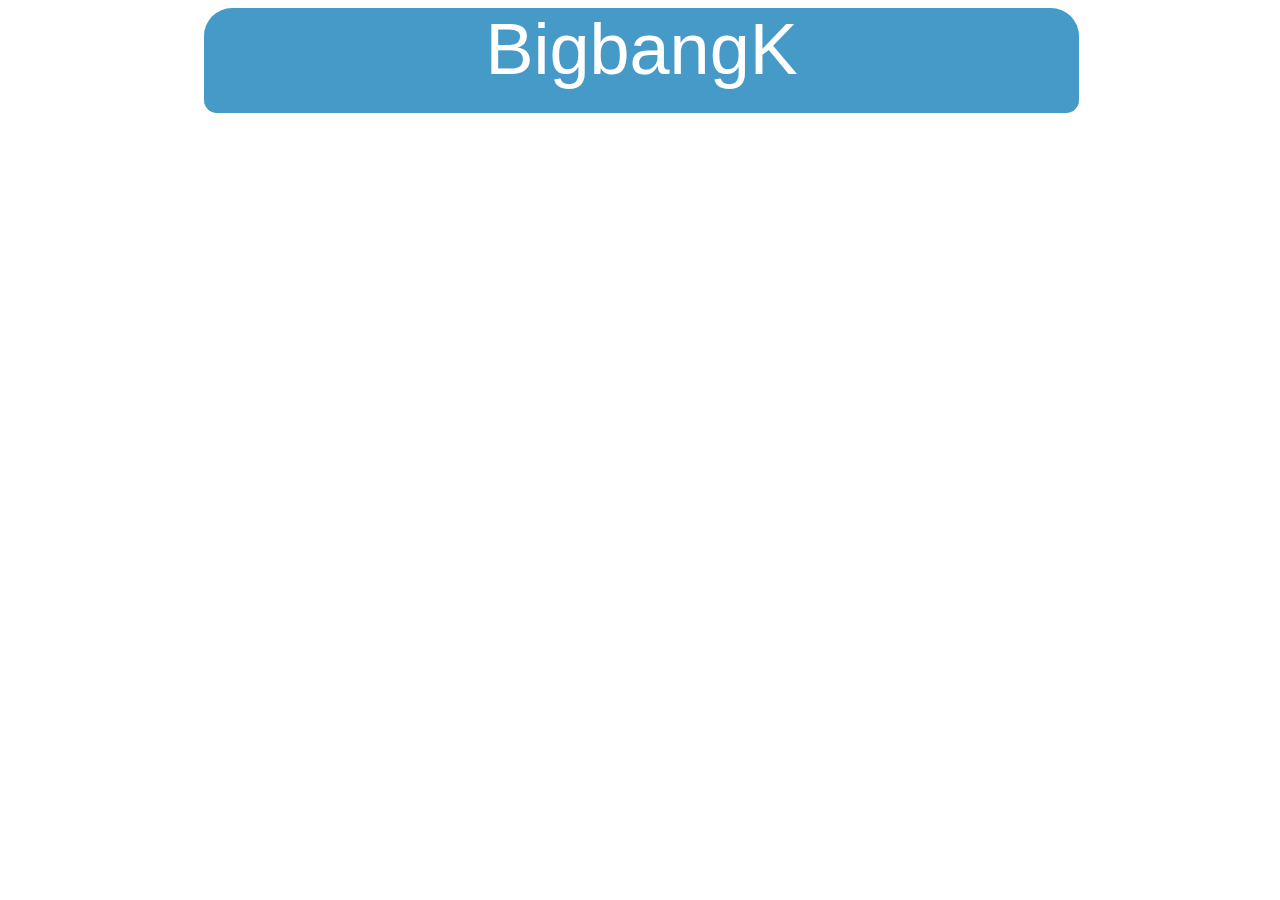
==== src/main/resources/static/menu.html @ 6040f58c "Knopppen gemaakt voor keuze content orderOverview baan van de currentClient in Header geplaatst. Moe" ====
<!DOCTYPE html>
<html lang="en">
<head>
    <meta charset="UTF-8">
    <title>BigbangK</title>
    <link rel="stylesheet" href="stylesheets/menu.css"/>
    <script defer src="scripts/URLs.js"></script>
    <script defer src="scripts/GlobalConstants.js" ></script>
    <script defer src="scripts/Headers.js" ></script>
    <script src="scripts/menu.js" defer></script>
</head>
<body>
<div id="siteContainer">
    <header>BigbangK <label id="welcomeMessage"></label></header>
    <nav id = "navigation">

    </nav>
    <div id="currentContentContainer">

    </div>
</div>
</body>
</html>
---- src/main/resources/static/stylesheets/menu.css ----
:root {
    --orange: #ff8034;
    --blue:  #459ac7;
    --fullwidth: 100%;
    --selected: #69c7fa;
}

html {
    background-image: url("planethorizon.jpg");
}

body {
    font-family: "Calibri", sans-serif;
    width: 99%;
    height: 100%;
    display: flex;
    flex-direction: column;
}

header {
    display: flex;
    width: 69%;
    align-items: center;
    justify-items: center;
    justify-content: center;
    align-content: center;
    margin:auto;

    font-size: 8vh;
    min-font-size: 10px;
    color: white;
    padding: 0 0  10px 0;
    background-color: var(--blue);
    border-radius: 28px 28px 0 0 ;
}

#navigation {
    font-size: 3vh;
    display: flex;
    flex-direction: row;
    width: 69%;
    justify-content: space-around;
    align-content: center;
    margin:  0 auto 3vh auto;
    padding: 0 0 10px 0;
    border-color: var(--blue);
    border-bottom-style: solid;
    background-color:  var(--blue);
    border-radius: 0 0 28px 28px ;
}
#navigation> label:hover {
   color: var(--selected);
    cursor: pointer;
}

#currentContentContainer {
    display: flex;
    flex-direction: column;
    width: 69%;
    height: fit-content;
    margin: auto;
}

#currentContentObject {
    min-width: fit-content;
    height:65vh;
    max-width: 100%;
}
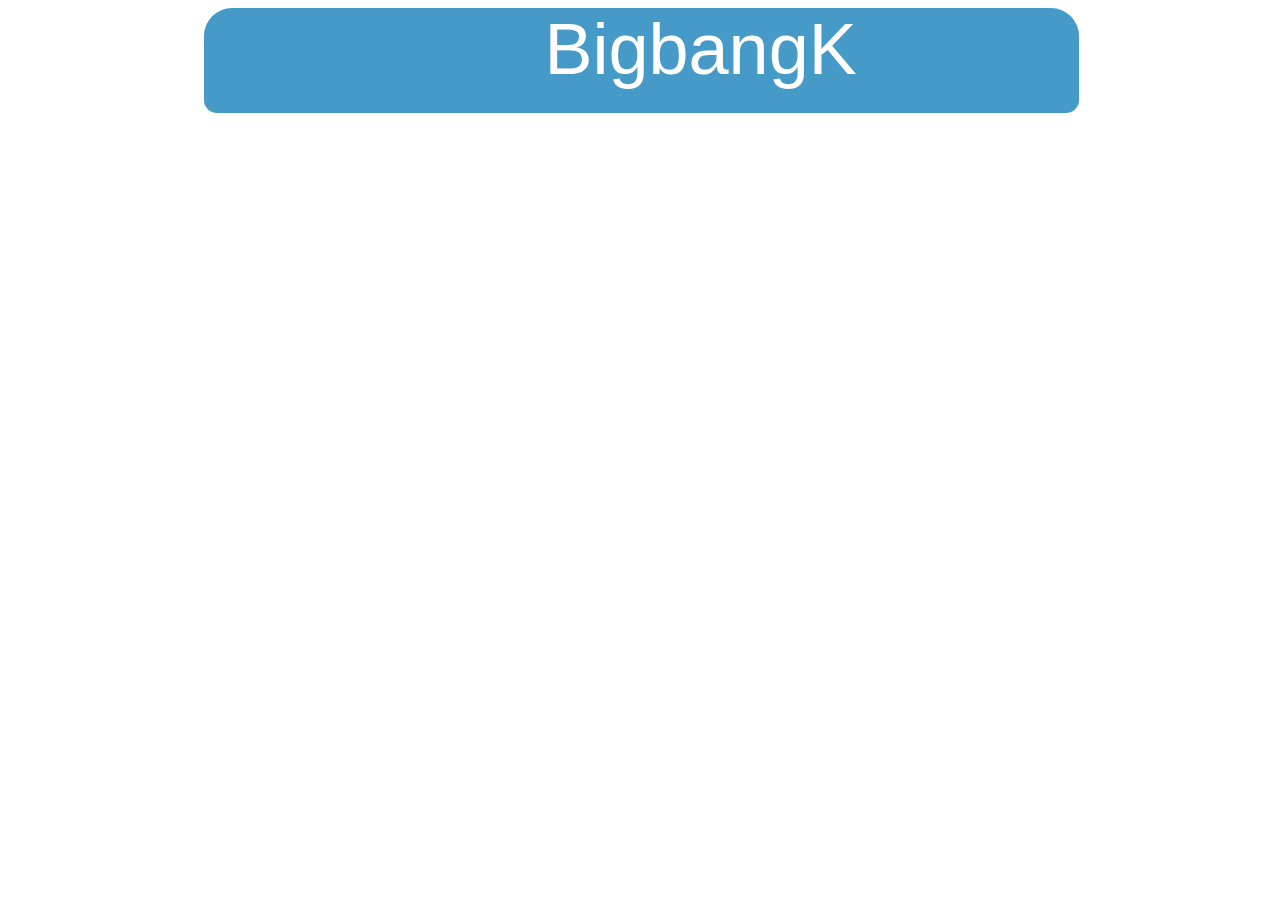
==== commit 190621c9: "Dummy label toegevoegd aan header om uit te lijnen" ====
--- a/src/main/resources/static/menu.html
+++ b/src/main/resources/static/menu.html
@@ -11,7 +11,7 @@
 </head>
 <body>
 <div id="siteContainer">
-    <header>BigbangK <label id="welcomeMessage"></label></header>
+    <header><label id="dummy" style="visibility:hidden " >dummy</label>BigbangK <label id="welcomeMessage"></label></header>
     <nav id = "navigation">
 
     </nav>
--- a/src/main/resources/static/stylesheets/menu.css
+++ b/src/main/resources/static/stylesheets/menu.css
@@ -22,7 +22,7 @@
     width: 69%;
     align-items: center;
     justify-items: center;
-    justify-content: center;
+    justify-content: space-around;
     align-content: center;
     margin:auto;
 
@@ -32,6 +32,9 @@
     padding: 0 0  10px 0;
     background-color: var(--blue);
     border-radius: 28px 28px 0 0 ;
+}
+header label{
+    font-size: 4vh;
 }
 
 #navigation {
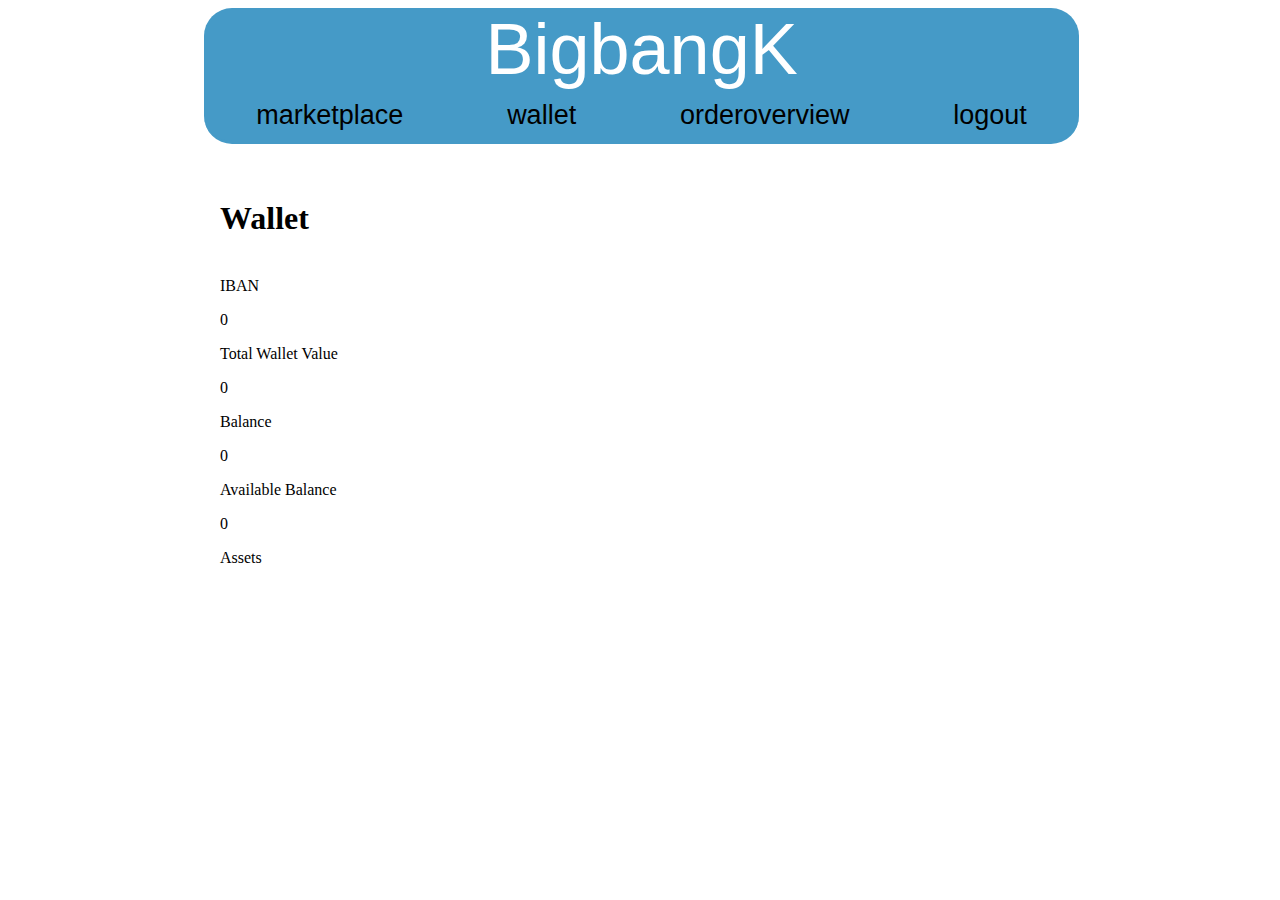
==== commit f53bc8b8: "logout optie toegevoegd" ====
--- a/src/main/resources/static/menu.html
+++ b/src/main/resources/static/menu.html
@@ -4,14 +4,12 @@
     <meta charset="UTF-8">
     <title>BigbangK</title>
     <link rel="stylesheet" href="stylesheets/menu.css"/>
-    <script defer src="scripts/URLs.js"></script>
-    <script defer src="scripts/GlobalConstants.js" ></script>
-    <script defer src="scripts/Headers.js" ></script>
     <script src="scripts/menu.js" defer></script>
+    <script src="scripts/GlobalConstants.js" defer></script>
 </head>
 <body>
 <div id="siteContainer">
-    <header><label id="dummy" style="visibility:hidden " >dummy</label>BigbangK <label id="welcomeMessage"></label></header>
+    <header>BigbangK</header>
     <nav id = "navigation">
 
     </nav>
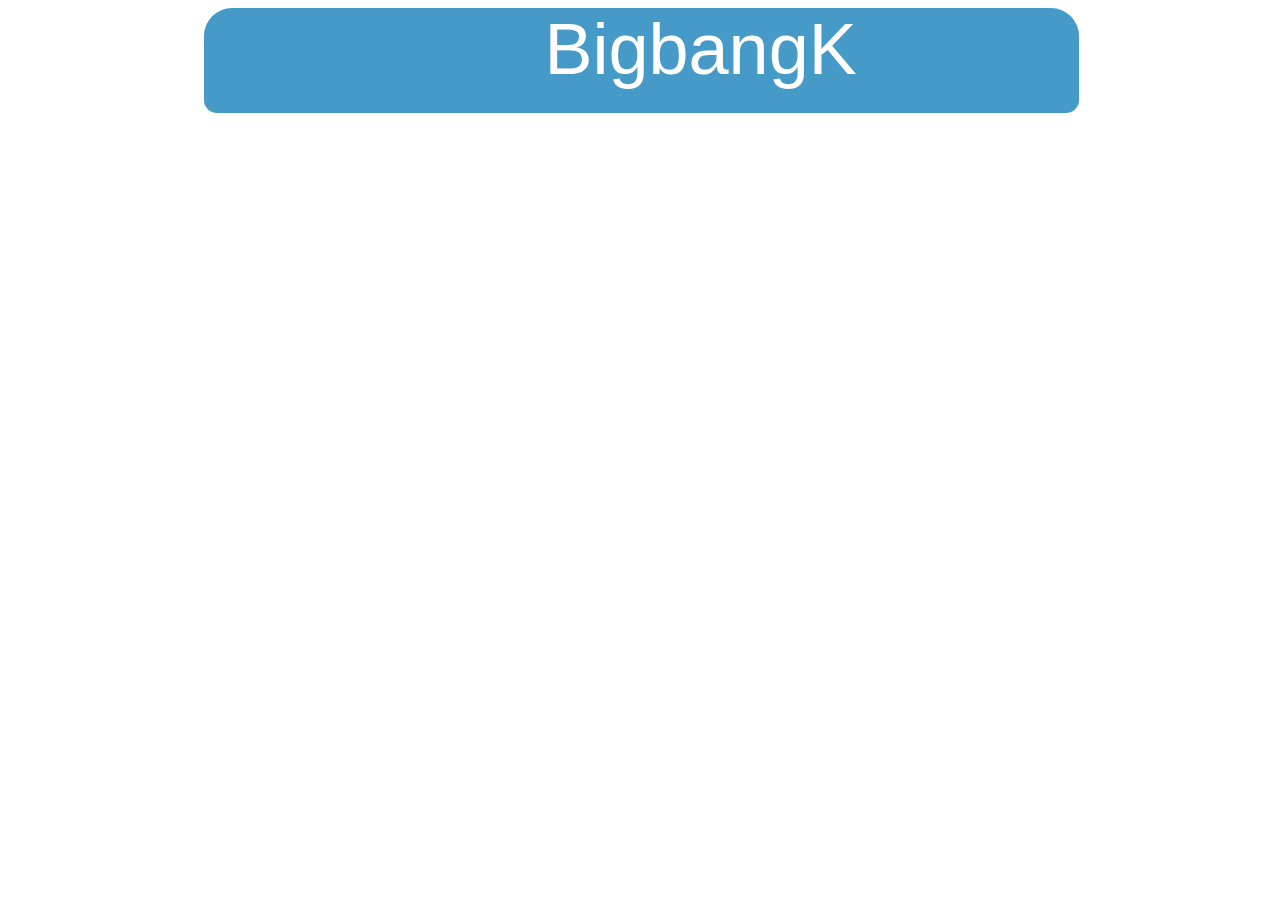
==== commit ef66ba83: "Merge branch 'develop' of gitlab.fdmci.hva.nl:MIW2/cohort-25-se/cryptobank/team-3/project_bigbangk i" ====
--- a/src/main/resources/static/menu.html
+++ b/src/main/resources/static/menu.html
@@ -4,12 +4,15 @@
     <meta charset="UTF-8">
     <title>BigbangK</title>
     <link rel="stylesheet" href="stylesheets/menu.css"/>
+    <script defer src="scripts/URLs.js"></script>
+    <script defer src="scripts/GlobalConstants.js" ></script>
+    <script defer src="scripts/Headers.js" ></script>
     <script src="scripts/menu.js" defer></script>
     <script src="scripts/GlobalConstants.js" defer></script>
 </head>
 <body>
 <div id="siteContainer">
-    <header>BigbangK</header>
+    <header><label id="dummy" style="visibility:hidden " >dummy</label>BigbangK <label id="welcomeMessage"></label></header>
     <nav id = "navigation">
 
     </nav>
